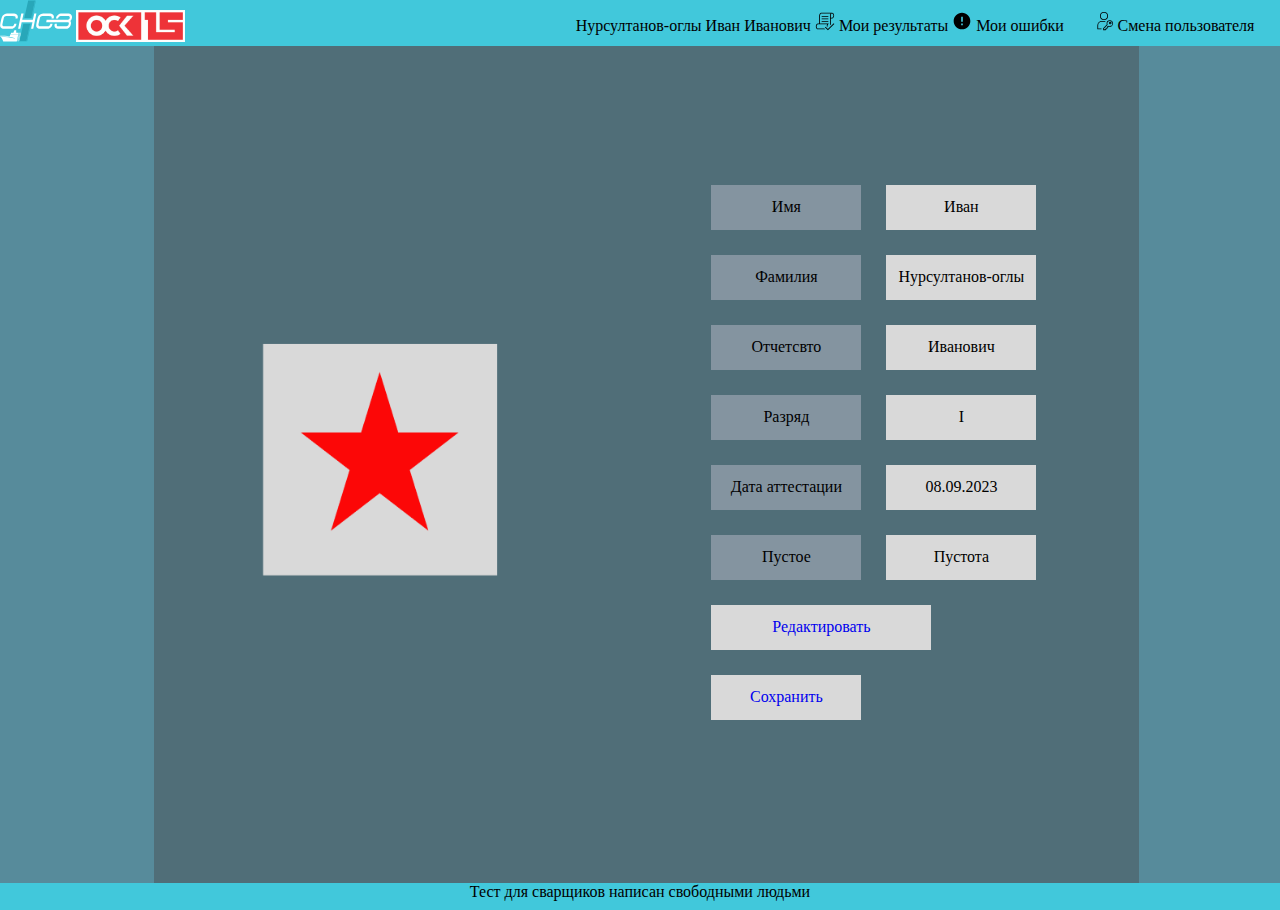
==== bio.html @ 13e07133 "08032023 evening+3" ====
<!DOCTYPE html>
<html lang="en">
<head>
    <meta charset="UTF-8">
    <title>Нурсултанов-оглы Иван Иванович</title>
  <script src="script.js"></script>
  <link rel="stylesheet" href="style.css" type="text/css"/>
</head>
<header>
  <div class="logo">

    <img src="pics/main-logo.svg" alt="SNSZ EMBLEM" class="logo_snsz-emblem" height="42 px" width="72 px">

    <img src="pics/osk-logo.png" alt="OSK EMBLEM" class="logo_osk-emblem" height="32 px" width="109 px">

  </div>
  <nav class="navigation">
    <a href="#" class="head_user-fio">Нурсултанов-оглы Иван Иванович</a>

    <a href="#"><img class="navigation_results-logo" src="pics/results-logo.svg" height="20px"></a>

    <a href="#" class="navigation_my-results">Мои результаты</a>
    <a href="#"><img class="navigation_error-logo" src="pics/error-logo.svg" height="20px"></a>

    <a href="#" class="navigation_my-mistakes">Мои ошибки</a>

    <a href="#"><img class="navigation_change-user" src="pics/change-user.svg" height="20px"></a>

    <a href="#" class="navigation_logout">Смена пользователя</a>


  </nav>
</header>
<body>
<div class="back">
  <div class="bio_desk">
    <div class="bio_desk_photo">
      <img src ="pics/star.png" alt="Photo-bio" class="desk_photo-bio" height="250 px" width="250 px">
    </div>
    <div class="bio_desk_info">
      <span class="bio_desk_info_name-key">Имя</span>
      <span class="bio_desk_info_name-value">Иван</span>
      <span class="bio_desk_info_surname-key">Фамилия</span>
      <span class="bio_desk_info_surname-value">Нурсултанов-оглы</span>
      <span class="bio_desk_info_second-name-key">Отчетсвто</span>
      <span class="bio_desk_info_second-name-value">Иванович</span>
      <span class="bio_desk_info_qualification-key">Разряд</span>
      <span class="bio_desk_info_qualification-value">I</span>
      <span class="bio_desk_info_qualification-date-key">Дата аттестации</span>
      <span class="bio_desk_info_qualification-date-value">08.09.2023</span>
      <span class="bio_desk_info_empty-key">Пустое</span>
      <span class="bio_desk_info_empty-value">Пустота</span>
      <a href="#" class="bio_desk_info_bio-edit">Редактировать</a>
      <a href="#" class="bio_desk_info_bio-save--active">Сохранить</a>
    </div>

  </div>
</div>
</body>
<footer>
  <span class="footer_description">Тест для сварщиков написан свободными людьми</span>
</footer>
</html>
---- style.css ----
/*ВОПРОС ОТВЕТЫ*/
/*Общие для всех_______________________________________________________________________________________________________tagcomm*/
body {
    font-family: Inter, serif;
    margin: 0;
}

header {
    padding: 0;
    display: flex;
    background-color: #41c8db;
    align-items: center;
    border: none;
    font-family: Inter, serif;
}

footer {
    text-align: center;
    height: 3vh;
    background-color: #41c8db;
}

.back {
    display: flex;
    background-color: #578b9b;
    height: 93vh;
}

.desk {
    padding: 1vw;
    row-gap: 1%;
    margin-left: 12vw;
    width: 75vw;
    background-color: #506e78;
    display: flex;
    flex-direction: column;
    align-items: center;
    justify-content: space-around;
}


/*Страница авторизации_______________________________________________________________________________________________________tagauth*/

.head_user-fio {
    text-decoration: none;
    color: #000;
}

.navigation {
    margin-left: auto;
}

.navigation a {
    color: #000;
    text-decoration: none;
}

.navigation_error-logo {
    size: 20px;
}

.navigation_change-user {
    margin-left: 2vw;
}

.navigation_logout {
    margin-right: 2vw;

}

.index_header {
    display: flex;
    justify-content: space-around;
}

.workshop_name {
    font-size: xx-large;
}

.desk_authorization {
    position: absolute;
    display: flex;
    flex-direction: column;
    width: 634px;
    height: 266px;
    background-color: #D9D9D9;
    border-radius: 25px;
    justify-content: space-around;
    align-items: center;

}

.desk_authorization-login {
    width: 500px;
    height: 50px;
    background-color: #A69999;
    border-radius: 10px;
    border: none;
    font-size: x-large;
}

.desk_authorization-password {
    width: 500px;
    height: 50px;
    background-color: #A69999;
    border-radius: 10px;
    border: none;
    font-size: x-large;
}

::-webkit-input-placeholder {
    color: #FFFFFFD8;
}

::-moz-placeholder {
    color: #FFFFFFD8;
}

.desk_authorization_buttons {
    display: flex;
    justify-content: space-between;
    width: 500px;
}

.desk_authorization_buttons-enter {
    width: 230px;
    height: 50px;
    border-radius: 10px;
    border: none;
    font-size: x-large;
}

.desk_authorization_buttons-registration {
    width: 230px;
    height: 50px;
    border-radius: 10px;
    border: none;
    font-size: x-large;
}

.desk_authorization_error-login_active {
    align-self: center;
    color: #FF0000A6;
}

.desk_authorization_error-login_not-active {
    align-self: center;
    color: #FF0000A6;
    visibility: hidden;
}

.desk_greetings-text {
    font-size: xx-large;
    color: #D9D9D9;
}


/*Страница теста_______________________________________________________________________________________________________tagtest*/

.test_desk {
    padding: 1vw;
    row-gap: 1%;
    margin-left: 12vw;
    width: 75vw;
    background-color: #506e78;
    display: flex;
    flex-direction: column;
    align-items: center;
    justify-content: space-around;
}

.desk_question-text {
    height: fit-content;
    background-color: #fff;
    padding: 0.5em;
    min-height: 200px;
    max-width: 500px;
    border-radius: 5px;
}

.answers {
    align-self: center;
    max-width: 100%;
    min-height: 30%;
    display: flex;
    flex-wrap: wrap;
    flex-direction: row;
    align-items: stretch;
    justify-content: space-around;
}

.answers button {
    background-color: bisque;
    border-radius: 5px;
    width: 33%;
    flex: 1 1 auto;
    margin: 0 2% 2%;

}

.answers_column-1 {
    display: flex;
    width: 100%;
}

.answers_column-2 {
    display: flex;
    width: 100%;
}

.desk_question-describe {
    border-radius: 5px;
    max-width: 500px;
    height: fit-content;
    background-color: #fff;
    /*min-height: 200px;*/
    padding: 0.5em;
}

.test-navigation {
    display: flex;
    min-width: 600px;
    justify-content: space-between;
    align-items: center;
}

.test-navigation_next-question {
    width: 176px;
    height: 23px;
    border-radius: 10px;
    border: none;
}

.test-navigation_previous-question {
    width: 176px;
    height: 23px;
    border-radius: 10px;
    border: none;
}

.test-navigation_timer {
    width: 155px;
    height: 32px;
    font-size: 32px;
    background-color: #D9D9D9;
    border-radius: 10px;
    border: none;
    text-align: center;
    padding: 10px;
}
/*Страница пользователя_______________________________________________________________________________________________________tagbio*/

.bio_desk {
    padding: 1vw;
    row-gap: 1%;
    margin-left: 12vw;
    width: 75vw;
    background-color: #506e78;
    display: flex;
    flex-direction: row;
    align-items: center;
    justify-content: space-around;
}
.bio_desk_info{
    display: flex;
    flex-direction:row;
    max-width: 350px;


    flex-wrap: wrap;
}
span[class*="value"] {
    width: 150px;
    height: 45px;
    background-color: #D9D9D9;
    flex: 0 0 auto;
    margin-left: 25px;
    margin-bottom: 25px;
    text-align: center;

    display: flex;
    justify-content:center;
    align-items: center;
}
span[class*="key"] {
    width: 150px;
    height: 45px;
    background-color: #C4C4D073;
    flex: 0 0 auto;
    margin-left: 25px;
    margin-bottom: 25px;
    text-align: center;

    display: flex;
    justify-content:center;
    align-items: center;
}

.bio_desk_info_bio-edit{
    width: 220px;
    height: 45px;
    background-color: #D9D9D9;
    flex: 0 0 auto;
    margin-left: 25px;
    margin-bottom: 25px;
    text-align: center;

    display: flex;
    justify-content:center;
    align-items: center;
    text-decoration: none;

}
.bio_desk_info_bio-edit:hover{
    background-color: #41c8db;

}
/*Сохранение*/
.bio_desk_info_bio-save--active{
    width: 150px;
    height: 45px;
    background-color: #D9D9D9;
    flex: 0 0 auto;
    margin-left: 25px;
    margin-bottom: 25px;

    display: flex;
    justify-content:center;
    align-items: center;
    text-decoration: none;
}
.bio_desk_info_bio-save--nonactive{
    visibility: hidden;
}
.bio_desk_info_bio-save--active:hover{
    background-color: #41c8db;
}
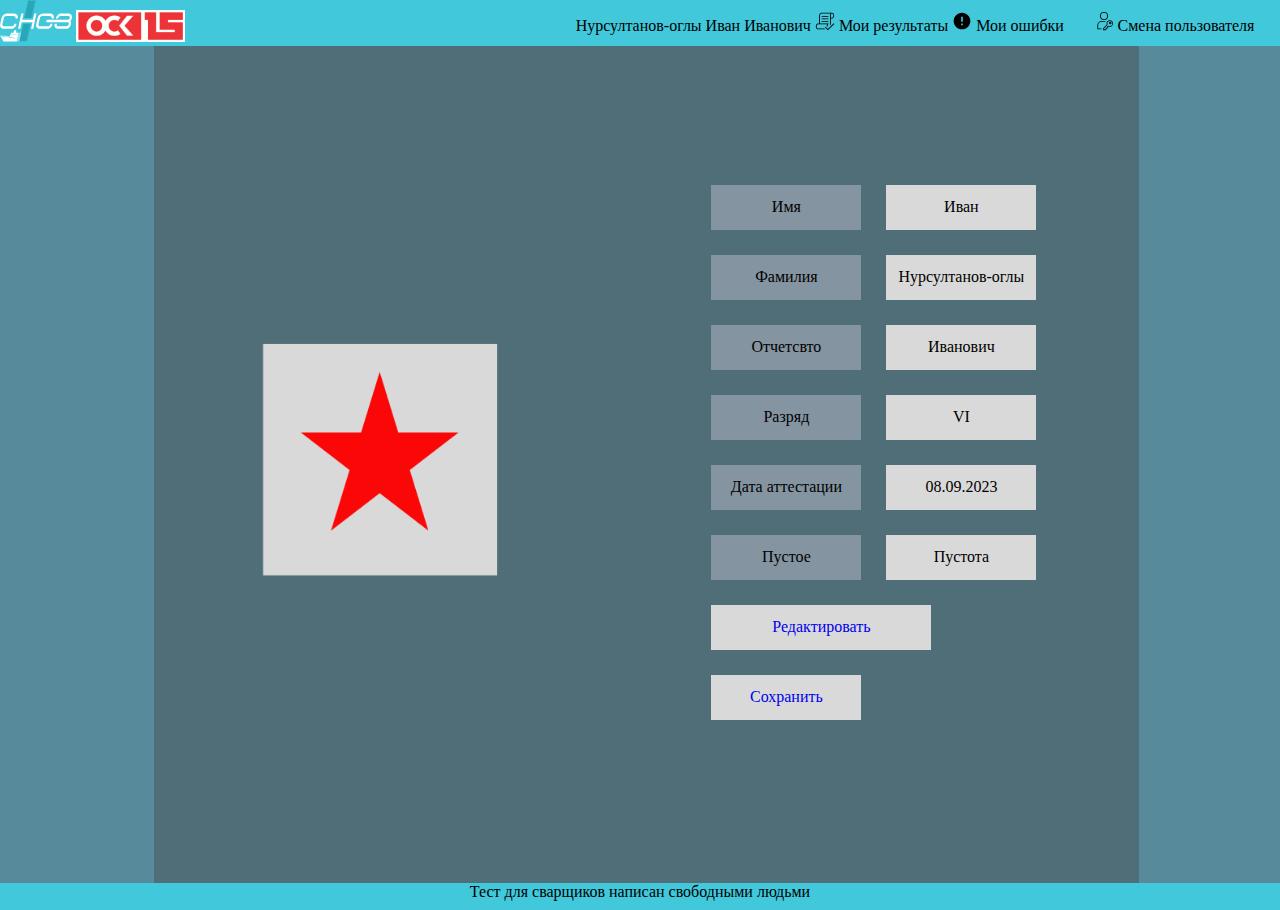
==== commit 9dece73e: "08032023 evening+3" ====
--- a/bio.html
+++ b/bio.html
@@ -45,7 +45,7 @@
       <span class="bio_desk_info_second-name-key">Отчетсвто</span>
       <span class="bio_desk_info_second-name-value">Иванович</span>
       <span class="bio_desk_info_qualification-key">Разряд</span>
-      <span class="bio_desk_info_qualification-value">I</span>
+      <span class="bio_desk_info_qualification-value">VI</span>
       <span class="bio_desk_info_qualification-date-key">Дата аттестации</span>
       <span class="bio_desk_info_qualification-date-value">08.09.2023</span>
       <span class="bio_desk_info_empty-key">Пустое</span>
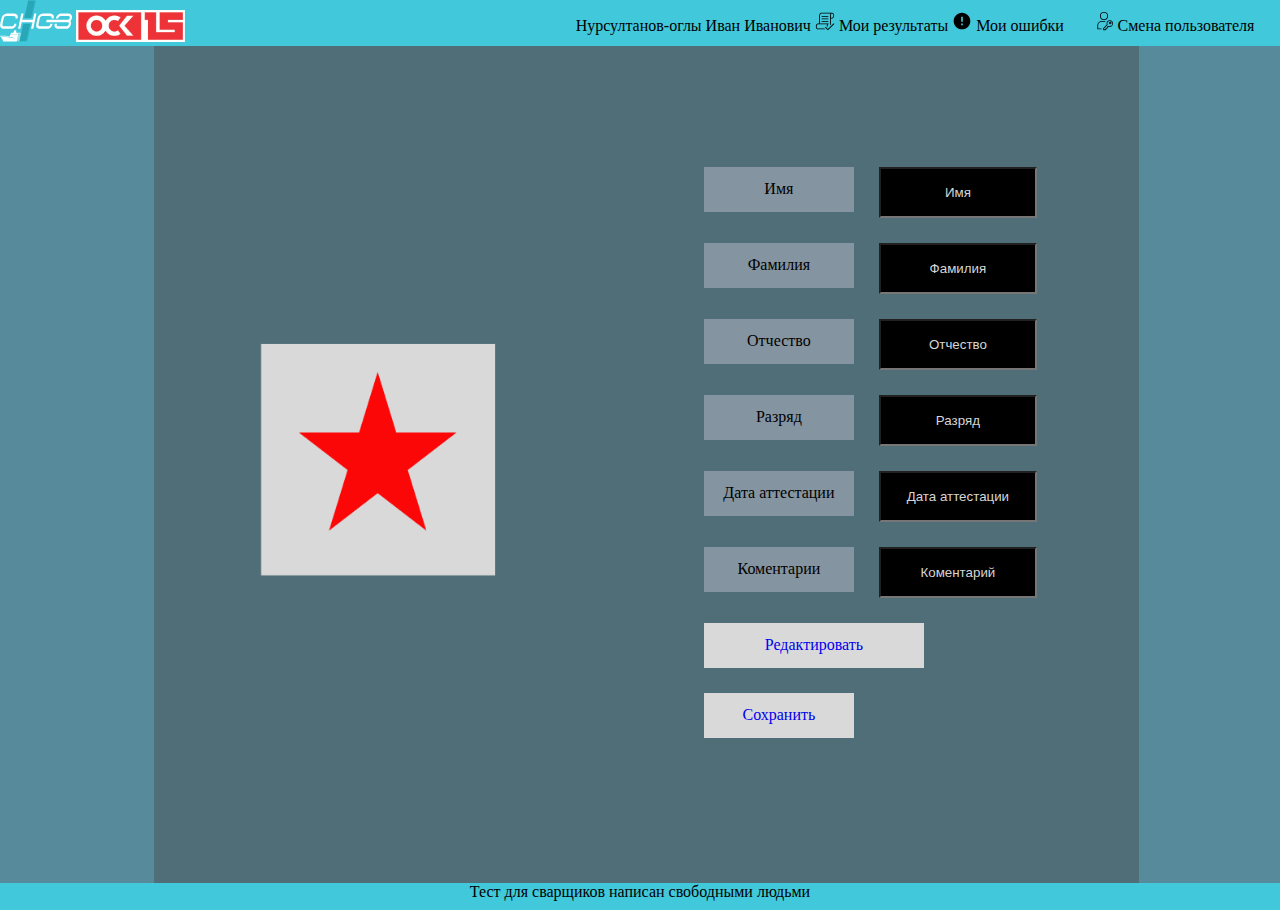
==== commit 3a7ffeae: "08032023 evening+4 before Lesia" ====
--- a/bio.html
+++ b/bio.html
@@ -39,17 +39,17 @@
     </div>
     <div class="bio_desk_info">
       <span class="bio_desk_info_name-key">Имя</span>
-      <span class="bio_desk_info_name-value">Иван</span>
+      <input type="text" class="bio_desk_info_name-value" placeholder="Имя"></input>
       <span class="bio_desk_info_surname-key">Фамилия</span>
-      <span class="bio_desk_info_surname-value">Нурсултанов-оглы</span>
-      <span class="bio_desk_info_second-name-key">Отчетсвто</span>
-      <span class="bio_desk_info_second-name-value">Иванович</span>
+      <input type="text" class="bio_desk_info_surname-value" placeholder="Фамилия"></input>
+      <span class="bio_desk_info_second-name-key">Отчество</span>
+      <input type="text" class="bio_desk_info_second-name-value" placeholder="Отчество"></input>
       <span class="bio_desk_info_qualification-key">Разряд</span>
-      <span class="bio_desk_info_qualification-value">VI</span>
+      <input type="text" class="bio_desk_info_qualification-value" placeholder="Разряд"></input>
       <span class="bio_desk_info_qualification-date-key">Дата аттестации</span>
-      <span class="bio_desk_info_qualification-date-value">08.09.2023</span>
-      <span class="bio_desk_info_empty-key">Пустое</span>
-      <span class="bio_desk_info_empty-value">Пустота</span>
+      <input type="text" class="bio_desk_info_qualification-date-value" placeholder="Дата аттестации"></input>
+      <span class="bio_desk_info_empty-key">Коментарии</span>
+      <input type="text" class="bio_desk_info_empty-value" placeholder="Коментарий"></input>
       <a href="#" class="bio_desk_info_bio-edit">Редактировать</a>
       <a href="#" class="bio_desk_info_bio-save--active">Сохранить</a>
     </div>
--- a/style.css
+++ b/style.css
@@ -264,15 +264,14 @@
 .bio_desk_info{
     display: flex;
     flex-direction:row;
-    max-width: 350px;
-
-
+    max-width: 360px;
     flex-wrap: wrap;
 }
-span[class*="value"] {
+input[class*="value"] {
+    color: #D9D9D9;
     width: 150px;
     height: 45px;
-    background-color: #D9D9D9;
+    background-color: #000000;
     flex: 0 0 auto;
     margin-left: 25px;
     margin-bottom: 25px;
@@ -294,6 +293,7 @@
     display: flex;
     justify-content:center;
     align-items: center;
+    cursor: default;
 }
 
 .bio_desk_info_bio-edit{
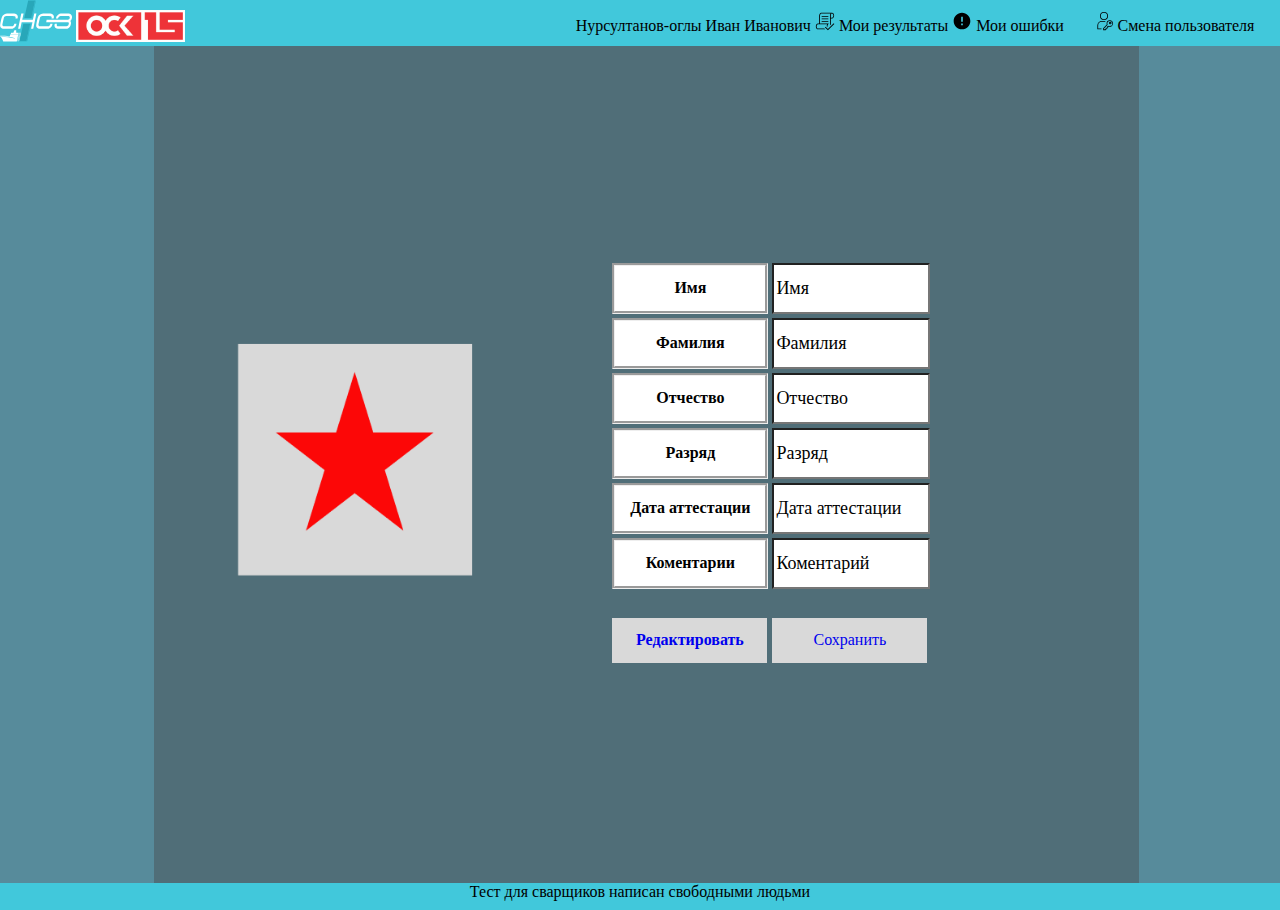
==== commit 96b4e8ca: "08032023 evening+4 after Lesia" ====
--- a/bio.html
+++ b/bio.html
@@ -37,21 +37,49 @@
     <div class="bio_desk_photo">
       <img src ="pics/star.png" alt="Photo-bio" class="desk_photo-bio" height="250 px" width="250 px">
     </div>
+    <table class="bio_desk_table">
+
+
+      <tbody>
+      <tr>
+        <th scope="row"><span class="bio_desk_info_name-key">Имя</span></th>
+        <td><input type="text" class="bio_desk_info_surname-value" placeholder="Имя"></td>
+      </tr>
+      <tr>
+        <th scope="row"><span class="bio_desk_info_surname-key">Фамилия</span></th>
+        <td><input type="text" class="bio_desk_info_surname-value" placeholder="Фамилия"></td>
+      </tr>
+      <tr>
+        <th scope="row"><span class="bio_desk_info_second-name-key">Отчество</span></th>
+        <td><input type="text" class="bio_desk_info_second-name-value" placeholder="Отчество"></td>
+      </tr>
+      <tr>
+        <th scope="row"><span class="bio_desk_info_qualification-key">Разряд</span></th>
+        <td><input type="text" class="bio_desk_info_qualification-value" placeholder="Разряд"></td>
+      </tr>
+      <tr>
+        <th scope="row"><span class="bio_desk_info_qualification-date-key">Дата аттестации</span></th>
+        <td><input type="text" class="bio_desk_info_qualification-date-value" placeholder="Дата аттестации"></td>
+      </tr>
+      <tr>
+        <th scope="row"><span class="bio_desk_info_empty-key">Коментарии</span></th>
+        <td><input type="text" class="bio_desk_info_empty-value" placeholder="Коментарий"></td>
+      </tr>
+      <tr>
+        <th scope="row"> <a href="#" class="bio_desk_info_bio-edit">Редактировать</a></th>
+        <td><a href="#" class="bio_desk_info_bio-save--active">Сохранить</a></td>
+      </tr>
+      <tr>
+        <th scope="row"></th>
+      </tr>
+
+
+
+      </tbody>
+
+    </table>
     <div class="bio_desk_info">
-      <span class="bio_desk_info_name-key">Имя</span>
-      <input type="text" class="bio_desk_info_name-value" placeholder="Имя"></input>
-      <span class="bio_desk_info_surname-key">Фамилия</span>
-      <input type="text" class="bio_desk_info_surname-value" placeholder="Фамилия"></input>
-      <span class="bio_desk_info_second-name-key">Отчество</span>
-      <input type="text" class="bio_desk_info_second-name-value" placeholder="Отчество"></input>
-      <span class="bio_desk_info_qualification-key">Разряд</span>
-      <input type="text" class="bio_desk_info_qualification-value" placeholder="Разряд"></input>
-      <span class="bio_desk_info_qualification-date-key">Дата аттестации</span>
-      <input type="text" class="bio_desk_info_qualification-date-value" placeholder="Дата аттестации"></input>
-      <span class="bio_desk_info_empty-key">Коментарии</span>
-      <input type="text" class="bio_desk_info_empty-value" placeholder="Коментарий"></input>
-      <a href="#" class="bio_desk_info_bio-edit">Редактировать</a>
-      <a href="#" class="bio_desk_info_bio-save--active">Сохранить</a>
+
     </div>
 
   </div>
--- a/style.css
+++ b/style.css
@@ -268,27 +268,30 @@
     flex-wrap: wrap;
 }
 input[class*="value"] {
-    color: #D9D9D9;
+    color: #000000;
     width: 150px;
     height: 45px;
-    background-color: #000000;
-    flex: 0 0 auto;
-    margin-left: 25px;
-    margin-bottom: 25px;
-    text-align: center;
-
-    display: flex;
+    background-color: #ffffff;
+    text-align: start;
+    font-family: Inter,serif;
+    font-size: large;
+
+
+display: flex;
     justify-content:center;
     align-items: center;
+}
+input[class*="value"]::placeholder{
+    color: #000000;
+    font-family: Inter,serif;
 }
 span[class*="key"] {
     width: 150px;
     height: 45px;
-    background-color: #C4C4D073;
-    flex: 0 0 auto;
-    margin-left: 25px;
-    margin-bottom: 25px;
+    background-color: #ffffff;
+    border-style: groove;
     text-align: center;
+    margin: 0;
 
     display: flex;
     justify-content:center;
@@ -297,14 +300,11 @@
 }
 
 .bio_desk_info_bio-edit{
-    width: 220px;
+    width: 155px;
     height: 45px;
     background-color: #D9D9D9;
-    flex: 0 0 auto;
-    margin-left: 25px;
-    margin-bottom: 25px;
     text-align: center;
-
+    margin-top: 25px;
     display: flex;
     justify-content:center;
     align-items: center;
@@ -317,12 +317,10 @@
 }
 /*Сохранение*/
 .bio_desk_info_bio-save--active{
-    width: 150px;
+    width: 155px;
     height: 45px;
     background-color: #D9D9D9;
-    flex: 0 0 auto;
-    margin-left: 25px;
-    margin-bottom: 25px;
+    margin-top: 25px;
 
     display: flex;
     justify-content:center;
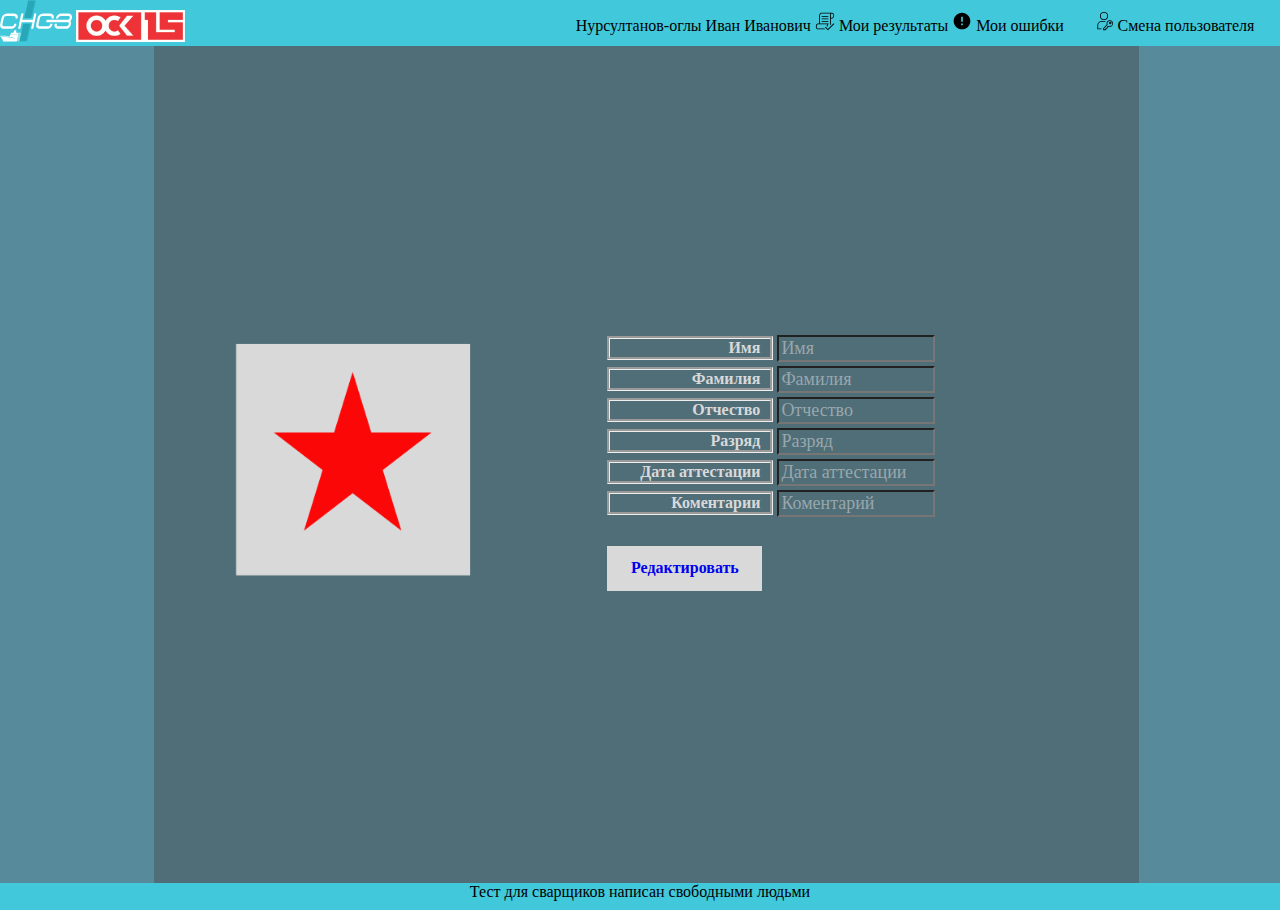
==== commit c5205cc6: "08032023 evening+5" ====
--- a/bio.html
+++ b/bio.html
@@ -67,7 +67,7 @@
       </tr>
       <tr>
         <th scope="row"> <a href="#" class="bio_desk_info_bio-edit">Редактировать</a></th>
-        <td><a href="#" class="bio_desk_info_bio-save--active">Сохранить</a></td>
+        <td><a href="#" class="bio_desk_info_bio-save--nonactive">Сохранить</a></td>
       </tr>
       <tr>
         <th scope="row"></th>
--- a/style.css
+++ b/style.css
@@ -10,9 +10,11 @@
     display: flex;
     background-color: #41c8db;
     align-items: center;
+
     border: none;
     font-family: Inter, serif;
 }
+
 
 footer {
     text-align: center;
@@ -248,6 +250,7 @@
     text-align: center;
     padding: 10px;
 }
+
 /*Страница пользователя_______________________________________________________________________________________________________tagbio*/
 
 .bio_desk {
@@ -261,76 +264,84 @@
     align-items: center;
     justify-content: space-around;
 }
-.bio_desk_info{
-    display: flex;
-    flex-direction:row;
+
+.bio_desk_info {
+    display: flex;
+    flex-direction: row;
     max-width: 360px;
     flex-wrap: wrap;
 }
+
 input[class*="value"] {
-    color: #000000;
+    color: #D9D9D9;
     width: 150px;
-    height: 45px;
-    background-color: #ffffff;
+    height: fit-content;
+    background-color: #506e78;
     text-align: start;
-    font-family: Inter,serif;
+    font-family: Inter, serif;
     font-size: large;
 
-
-display: flex;
-    justify-content:center;
-    align-items: center;
-}
-input[class*="value"]::placeholder{
-    color: #000000;
-    font-family: Inter,serif;
-}
+    display: flex;
+    justify-content: center;
+    align-items: center;
+}
+
+input[class*="value"]::placeholder {
+    color: rgba(217, 217, 217, 0.55);
+    font-family: Inter, serif;
+}
+
 span[class*="key"] {
     width: 150px;
-    height: 45px;
-    background-color: #ffffff;
+    height: fit-content;
+    background-color: #506e78;
     border-style: groove;
-    text-align: center;
+    color: #D9D9D9;
     margin: 0;
-
-    display: flex;
-    justify-content:center;
-    align-items: center;
+    padding-right: 10px;
+
+    display: flex;
+    justify-content: end;
+    align-items: end;
     cursor: default;
 }
 
-.bio_desk_info_bio-edit{
+.bio_desk_info_bio-edit {
     width: 155px;
     height: 45px;
     background-color: #D9D9D9;
     text-align: center;
     margin-top: 25px;
     display: flex;
-    justify-content:center;
+    justify-content: center;
     align-items: center;
     text-decoration: none;
 
 }
-.bio_desk_info_bio-edit:hover{
+
+.bio_desk_info_bio-edit:hover {
     background-color: #41c8db;
 
 }
+
 /*Сохранение*/
-.bio_desk_info_bio-save--active{
+.bio_desk_info_bio-save--active {
     width: 155px;
     height: 45px;
     background-color: #D9D9D9;
     margin-top: 25px;
 
     display: flex;
-    justify-content:center;
+    justify-content: center;
     align-items: center;
     text-decoration: none;
 }
-.bio_desk_info_bio-save--nonactive{
+
+.bio_desk_info_bio-save--nonactive {
     visibility: hidden;
 }
-.bio_desk_info_bio-save--active:hover{
+
+.bio_desk_info_bio-save--active:hover {
     background-color: #41c8db;
 }
 
